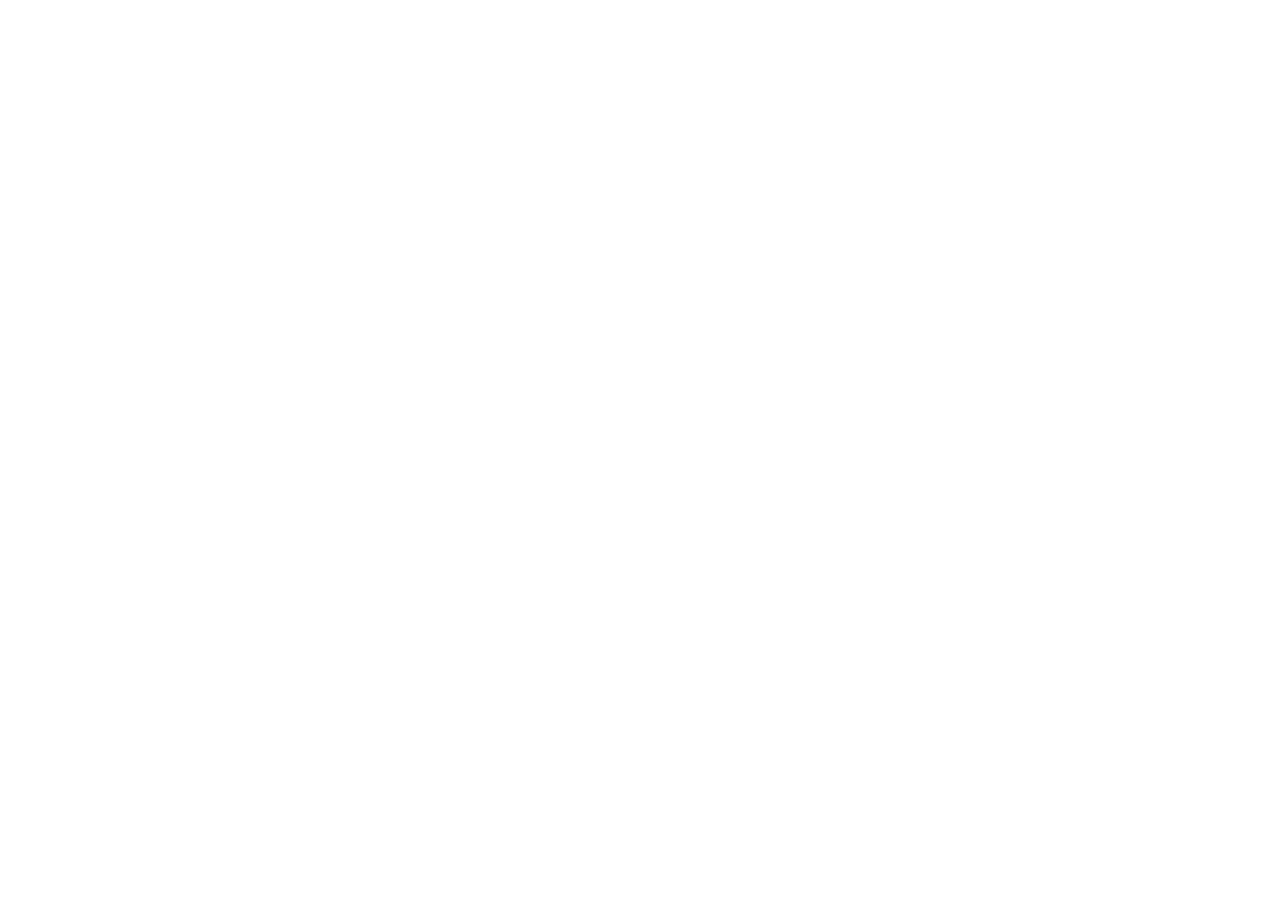
==== index.html @ 41469f61 "Add files via upload" ====
<!DOCTYPE html>
<html lang="en">
  <head>
    <title>Desdemona</title>
    <meta charset="utf-8" />
    <meta http-equiv="X-UA-Compatible" content="IE=edge" />
    <meta name="viewport" content="width=device-width, initial-scale=1" />
    <script
      type="text/javascript"
      src="//ajax.googleapis.com/ajax/libs/jquery/2.0.0/jquery.min.js"
    ></script>

    <link
      rel="stylesheet"
      href="https://stackpath.bootstrapcdn.com/bootstrap/4.5.2/css/bootstrap.min.css"
      integrity="sha384-JcKb8q3iqJ61gNV9KGb8thSsNjpSL0n8PARn9HuZOnIxN0hoP+VmmDGMN5t9UJ0Z"
      crossorigin="anonymous"
    />

    <link rel="stylesheet" href="style.css" />
<link href='https://fonts.googleapis.com/css?family=Zilla Slab' rel='stylesheet'>
<link href='https://fonts.googleapis.com/css?family=Montserrat' rel='stylesheet'>

  </head>
  <body>
    <div class="container">
      <div id="typewriter"></div>
      <script src="script.js"></script>
        <div class="vertical-center">

      <div id="BuyNow" style="display:none">
   <a href="home.html"><button type="button">Chat with me</button>

    </div>
    </div>
    </div>

  </body>
</html>
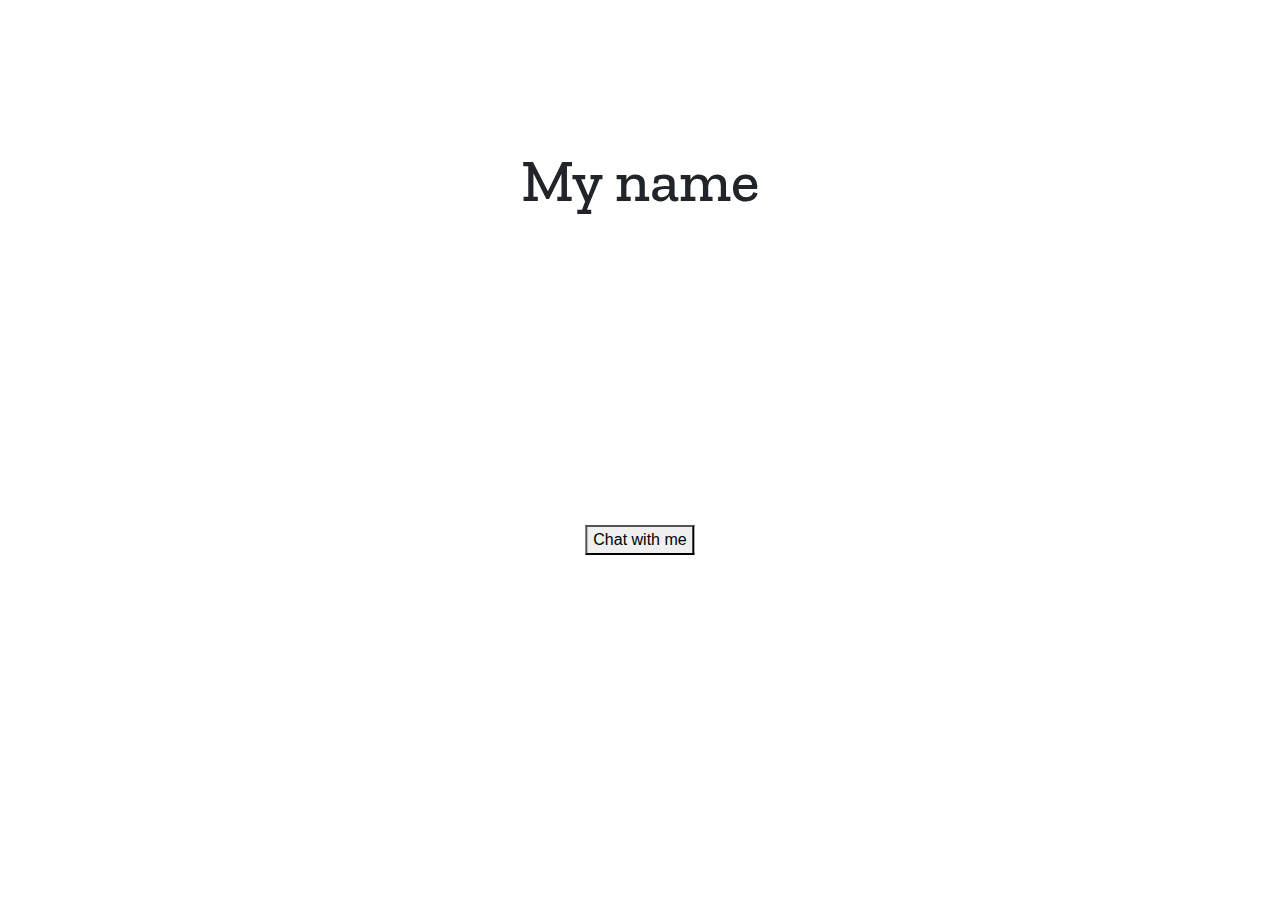
==== commit 8f05d847: "Add files via upload" ====
--- a/index.html
+++ b/index.html
@@ -7,7 +7,7 @@
     <meta name="viewport" content="width=device-width, initial-scale=1" />
     <script
       type="text/javascript"
-      src="//ajax.googleapis.com/ajax/libs/jquery/2.0.0/jquery.min.js"
+      src="https://ajax.googleapis.com/ajax/libs/jquery/2.0.0/jquery.min.js"
     ></script>
 
     <link
--- a/style.css
+++ b/style.css
@@ -0,0 +1,131 @@
+body {
+  margin: 0;
+  padding: 0;
+  font-family: Google Sans, Noto, Roboto, Helvetica Neue, sans-serif;
+}
+
+.front1{
+  font-size: 60px;
+  font-family: 'Zilla Slab';
+  text-align:center;
+  position: absolute;
+  top: 20%;
+  left: 50%;
+  transform: translate(-50%, -50%);
+}
+.front2{
+  font-family: 'Montserrat';
+  position: absolute;
+  text-align:center;
+  top: 40%;
+  left: 50%;
+  transform: translate(-50%, -50%);
+}
+.front3{
+  font-family: 'Montserrat';
+  position: absolute;
+  text-align:center;
+  top: 50%;
+  left: 50%;
+  transform: translate(-50%, -50%);
+}
+.state{
+  color: black;
+  font-family: 'Montserrat';
+  text-align:left;
+  text-indent: 25px;
+}
+h3{
+  font-family: 'Zilla Slab';
+  text-align:center;
+
+  }
+}
+button{
+  background-color: white;
+  color: black;
+  border: 2px solid #555555;
+  padding: 15px 25px;
+  cursor: pointer;
+/*   position: absolute;
+  top: 60%;
+  left: 50%;
+  transform: translate(-50%, -50%); */
+
+}
+
+button:active {
+  box-shadow: 0 1px #666;
+}
+
+.vertical-center {
+  margin: 0;
+  position: absolute;
+  top: 60%;
+  left: 50%;
+  -ms-transform: translate(-50%, -50%);
+  transform: translate(-50%, -50%);
+}
+
+.grid-container{
+  background-color: #fff;
+  width: 100vw;
+  height: 100vh;
+  display: grid;
+  grid-gap: 0px;
+}
+
+.a {
+  grid-column: 1 / 5;
+  grid-row: 1 / 7;
+}
+.b {
+  grid-column: 5 / 9;
+  grid-row: 1 / 7;
+}
+.c {
+  grid-column: 9 / 13;
+  grid-row: 1 / 7;
+}
+
+@media (max-width: 880px) {
+  .a {
+    grid-column: 1 / 8;
+    grid-row: 1 / 7;
+  }
+  .b {
+    grid-column: 8 / 13;
+    grid-row: 1 / 4;
+  }
+  .c {
+    grid-column: 8 / 13;
+    grid-row: 4 / 7;
+  }
+}
+
+
+@media (max-width: 480px) {
+  .a {
+    grid-column: 1 / 13;
+    grid-row: 1 / 5;
+  }
+  .b {
+    grid-column: 1 / 7;
+    grid-row: 5 / 7;
+  }
+  .c {
+    grid-column: 7 / 13;
+    grid-row: 5 / 7;
+  }
+}
+  /* Icon when the collapsible content is shown */
+  .btn:after {
+    font-family: "Glyphicons Halflings";
+    content: "\e114";
+    float: right;
+    margin-left: 15px;
+  }
+  /* Icon when the collapsible content is hidden */
+  .btn.collapsed:after {
+    content: "\e080";
+  }
